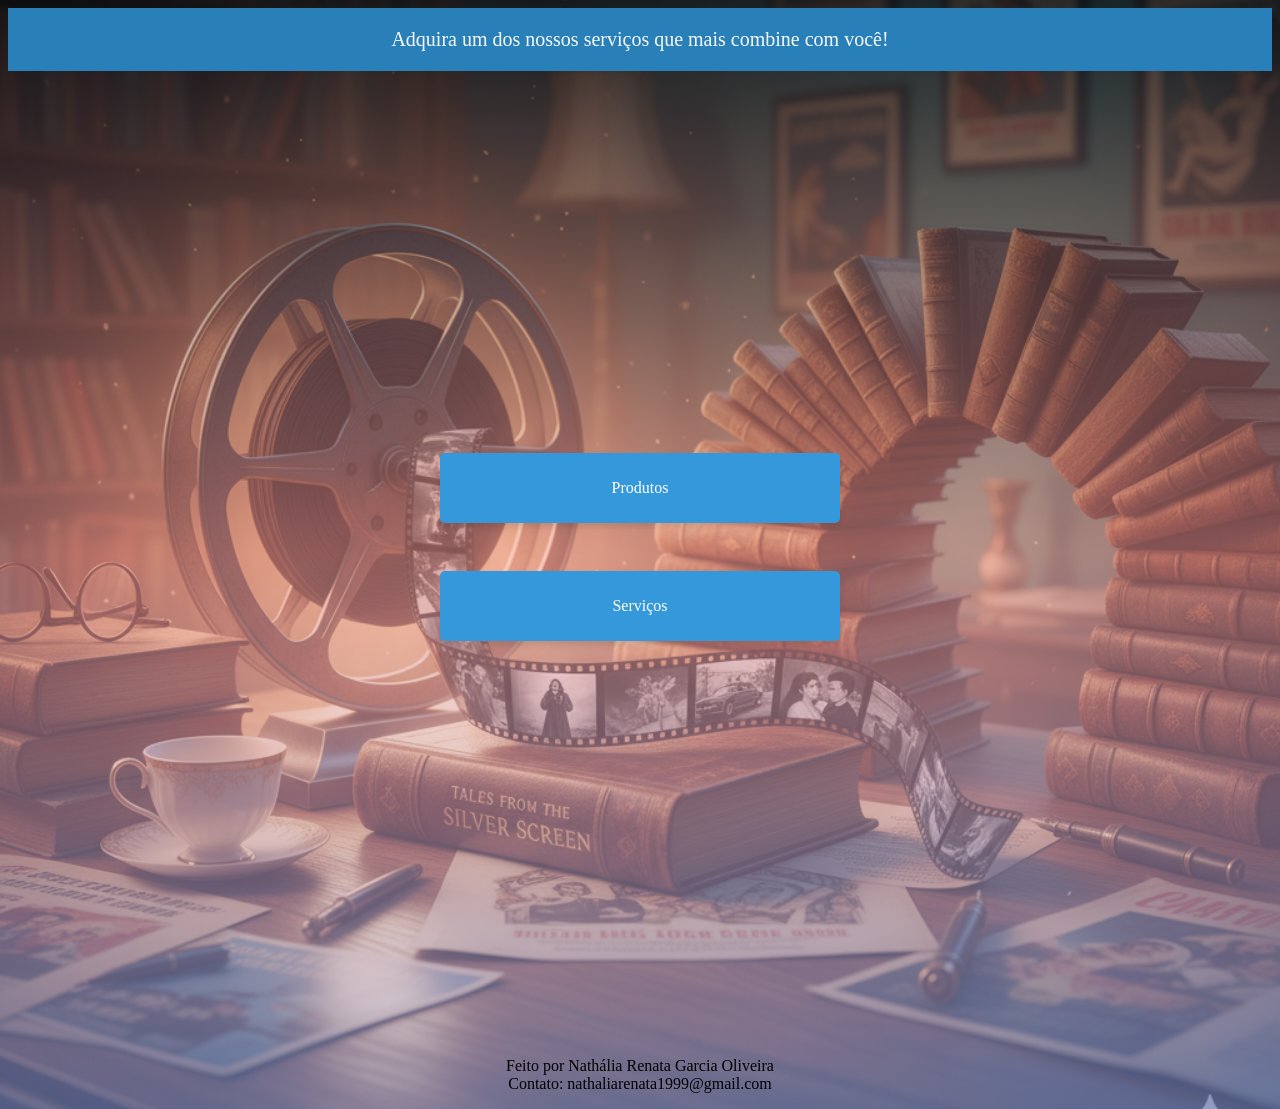
==== index.html @ 68444cb0 "Add files via upload" ====
<!DOCTYPE html>
<html lang="pt-br">
<head>
    <meta charset="UTF-8">
    <meta name="viewport" content="width=device-width, initial-scale=1.0">
    <link rel="stylesheet" href= "pag.css">
    <title>Página Inicial</title>
</head>
<body class="fundo"> 
    <div class="titulo">
    <label>Adquira um dos nossos serviços que mais combine com você!</label>
    
    </div> 
    <div class="opcoes">
    <a href="Produtos.html">Produtos</a>
    <br>
    <a href="Servicos.html">Serviços</a>
    <br>
    </div>

    <div class="text2">
    <p>Feito por Nathália Renata Garcia Oliveira
    <br>
    Contato: nathaliarenata1999@gmail.com</p>
</body>
</html>
---- pag.css ----
body{
 background: linear-gradient(to right, rgb(193, 227, 242),#4caed8 ) ; 
 text-align: center;
 font-family: Georgia, 'Times New Roman', Times, serif;
}
.fundo{
     background-image:linear-gradient(  rgba(22, 20, 20, 0.5), rgba(247, 150, 150, 0.5),rgba(150, 173, 247, 0.5)),
 url('filmes\ e\ livros.png');/* adiciona uma imagem de fundo e um degrade sobre ela*/
  background-size: cover; /* A imagem cobre toda a área, mantendo a proporção */
  background-repeat: no-repeat; /* Evita repetição da imagem */
  background-position: center; /* Centraliza a imagem */  
}
.titulo{
    margin: 0 auto 30px;
    padding: 20px 20px;
    background-color: #2980b9;
    font-size: 20px;
    color: rgb(247, 247, 247);
}

.opcoes {
    color: #333;  
    margin: 0; 
    padding: 20px; 
    height: 100vh; 
    display: flex;  
    flex-direction: column;  
    justify-content: center; 
}

a {
    width: 400px; 
    height: 50px;
    margin: 0 auto 30px;  
    padding: 10px 0px; 
    display: flex;
    justify-content: center; 
    align-items: center; 
    background-color: #3498db;  
    color: white;  
    text-decoration: none;/* tira aquela linha debaixo do texto lincado*/ 
    border-radius: 5px; 
    box-shadow: 0 4px 6px rgba(0, 0, 0, 0.1);  
    transition: background-color 0.3s, transform 0.3s; 
}


a:hover {
    background-color: #2980b9; 
    transform: translateY(-3px); 
}


a:focus {
    outline: none; 
    box-shadow: 0 0 10px rgba(52, 152, 219, 0.6); 
}
 .texto2{
    font-size: 3vh; 
    margin-bottom: 25px; 
    max-width: 700px; 
    line-height: 1.6; 
    text-align:center;
    color: white;
}


/* DEIXAR RESPONSIVO CELULAR E TABLET*/

/* tablets (máximo 768px de largura) */
@media (max-width: 768px) {
    .titulo {
        font-size: 6vw; /* Título um pouco maior para celular */
        padding: 15px 10px;
    }
    
    a{
        width: 90%; /* Botões ocupam mais a tela do celular */
        margin: 10px auto;
        font-size: 1rem;
    }
}

/* celular (máximo 480px de largura) */
@media (max-width: 480px) {
    .titulo {
        font-size: 8vw; 
    }
    a {
        font-size: 16px;
    }
    /* Os botões e outros elementos já se ajustam bem com os estilos de 768px */
}
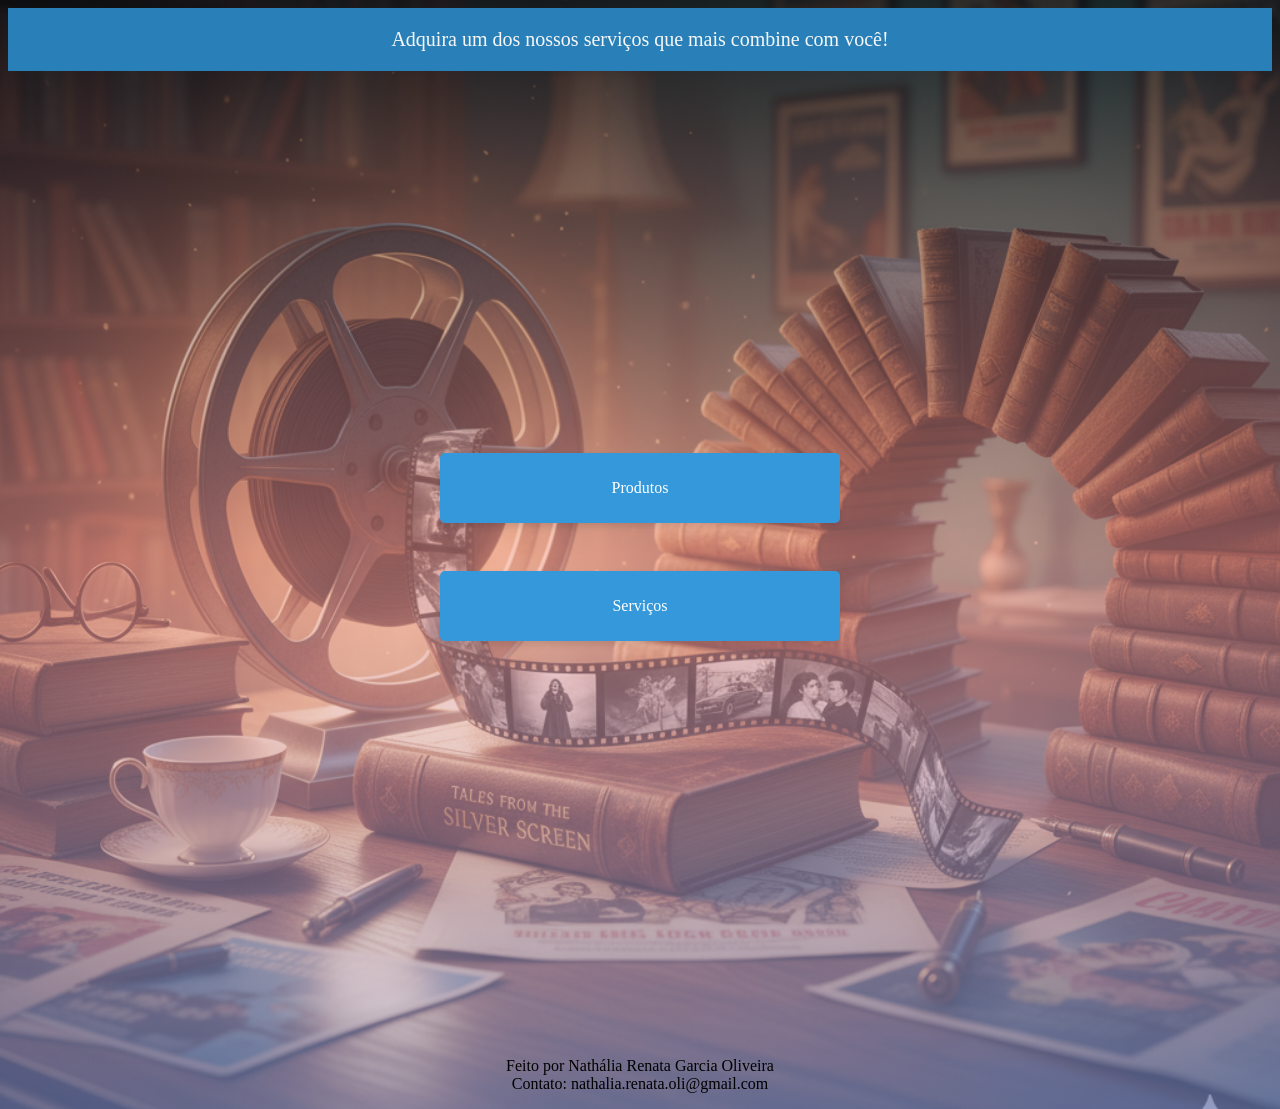
==== commit 91bdbbb5: "Update index.html Mudei o e-mail" ====
--- a/index.html
+++ b/index.html
@@ -21,6 +21,6 @@
     <div class="text2">
     <p>Feito por Nathália Renata Garcia Oliveira
     <br>
-    Contato: nathaliarenata1999@gmail.com</p>
+    Contato: nathalia.renata.oli@gmail.com</p>
 </body>
-</html>+</html>
